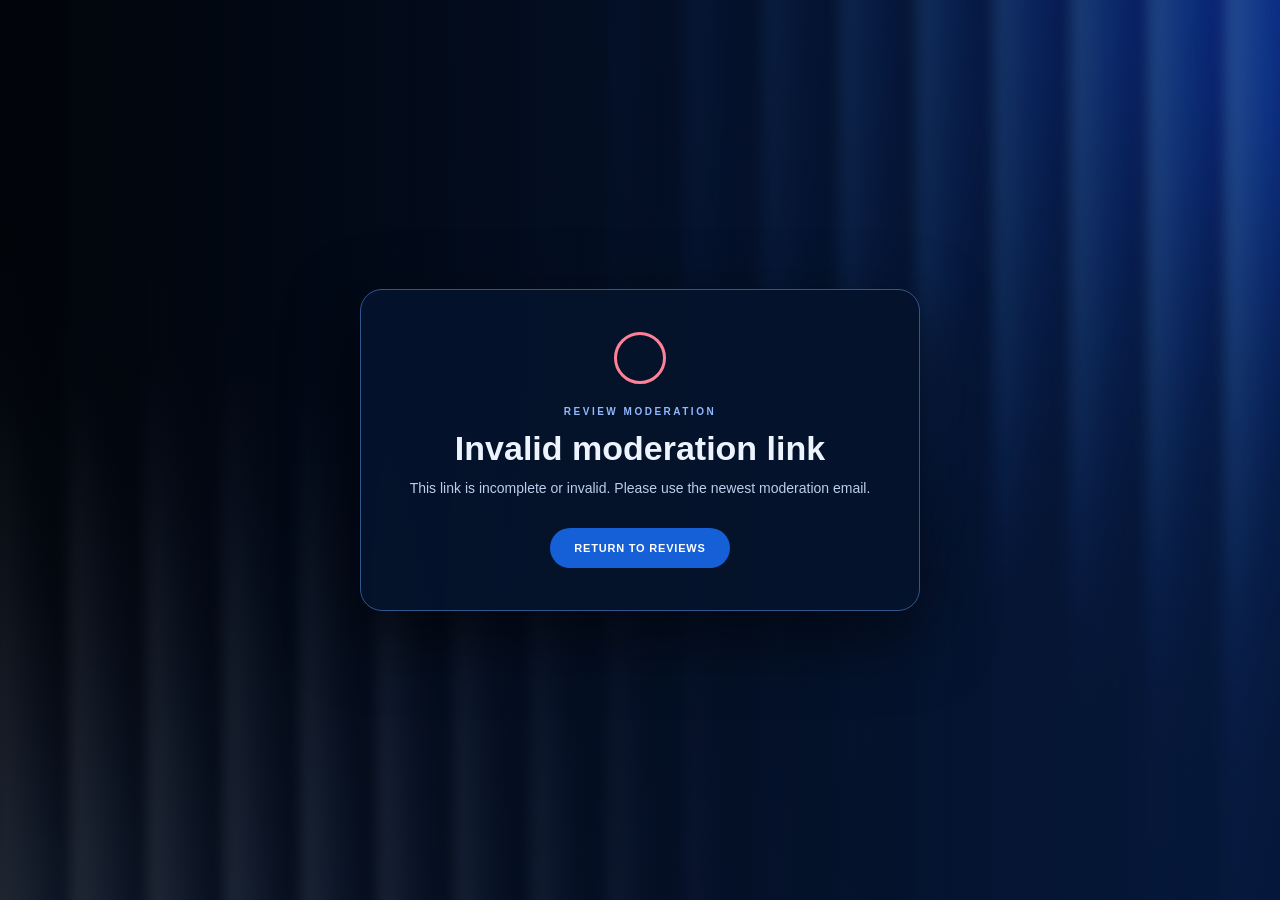
==== review-moderation.html @ 0f790520 "Route review actions through portfolio gateway" ====
<!doctype html>
<html lang="en">
<head>
  <meta charset="utf-8">
  <meta name="viewport" content="width=device-width, initial-scale=1">
  <meta name="robots" content="noindex, nofollow">
  <title>Review Moderation | Jerome Balangue</title>
  <style>
    :root {
      color-scheme: dark;
      font-family: Arial, Helvetica, sans-serif;
    }

    * {
      box-sizing: border-box;
    }

    body {
      min-height: 100vh;
      margin: 0;
      display: grid;
      place-items: center;
      padding: 24px;
      color: #eef4ff;
      background:
        linear-gradient(90deg, rgba(1, 5, 12, 0.72), rgba(15, 68, 166, 0.36)),
        #02050c url("static/media/images/site/portfolio-background.png") center / cover no-repeat;
    }

    main {
      width: min(100%, 560px);
      padding: 42px 36px;
      border: 1px solid #31568e;
      border-radius: 22px;
      background: rgba(5, 18, 43, 0.96);
      box-shadow: 0 24px 70px rgba(0, 0, 0, 0.55);
      text-align: center;
    }

    .spinner {
      width: 52px;
      height: 52px;
      margin: 0 auto;
      border: 3px solid rgba(145, 184, 251, 0.24);
      border-top-color: #91b8fb;
      border-radius: 50%;
      animation: spin 0.8s linear infinite;
    }

    .eyebrow {
      margin-top: 22px;
      color: #91b8fb;
      font-size: 10px;
      font-weight: 800;
      letter-spacing: 2.5px;
      text-transform: uppercase;
    }

    h1 {
      margin: 12px 0 10px;
      font-size: clamp(1.75rem, 7vw, 2.125rem);
      line-height: 1.12;
    }

    p {
      margin: 0;
      color: #bdcdea;
      font-size: 14px;
      line-height: 1.7;
    }

    a {
      display: none;
      margin-top: 28px;
      padding: 14px 24px;
      border-radius: 999px;
      color: #fff;
      background: #155fd7;
      font-size: 11px;
      font-weight: 800;
      letter-spacing: 0.8px;
      text-decoration: none;
      text-transform: uppercase;
    }

    main[data-state="error"] .spinner {
      border-color: #ff8197;
      animation: none;
    }

    main[data-state="error"] a {
      display: inline-block;
    }

    @keyframes spin {
      to { transform: rotate(360deg); }
    }

    @media (prefers-reduced-motion: reduce) {
      .spinner { animation: none; }
    }
  </style>
</head>
<body>
  <main data-state="loading">
    <div class="spinner" aria-hidden="true"></div>
    <div class="eyebrow">Review moderation</div>
    <h1>Opening your secure review action...</h1>
    <p data-message>Please wait while we connect to the review service.</p>
    <a href="./#reviews">Return to reviews</a>
  </main>

  <script>
    (() => {
      "use strict";

      const webAppUrl = "https://script.google.com/macros/s/AKfycbxwS5NBw7Lqgjas7Kh7P2QtIq_b2PMLZejBw3RN6jmFLuJ493m_xT1vEsq8akp2TU0F-A/exec";
      const page = document.querySelector("main");
      const heading = document.querySelector("h1");
      const message = document.querySelector("[data-message]");
      const parameters = new URLSearchParams(window.location.hash.slice(1));
      const action = parameters.get("reviewAction") || "";
      const reviewId = parameters.get("reviewId") || "";
      const reviewToken = parameters.get("reviewToken") || "";
      const validAction = action === "approve" || action === "reject";

      if (!validAction || !/^[a-f0-9]{32}$/i.test(reviewId) || !/^[a-f0-9]{64}$/i.test(reviewToken)) {
        page.dataset.state = "error";
        heading.textContent = "Invalid moderation link";
        message.textContent = "This link is incomplete or invalid. Please use the newest moderation email.";
        return;
      }

      const destination = new URL(webAppUrl);
      destination.searchParams.set("reviewAction", action);
      destination.searchParams.set("reviewId", reviewId);
      destination.searchParams.set("reviewToken", reviewToken);
      window.location.replace(destination.toString());
    })();
  </script>
</body>
</html>
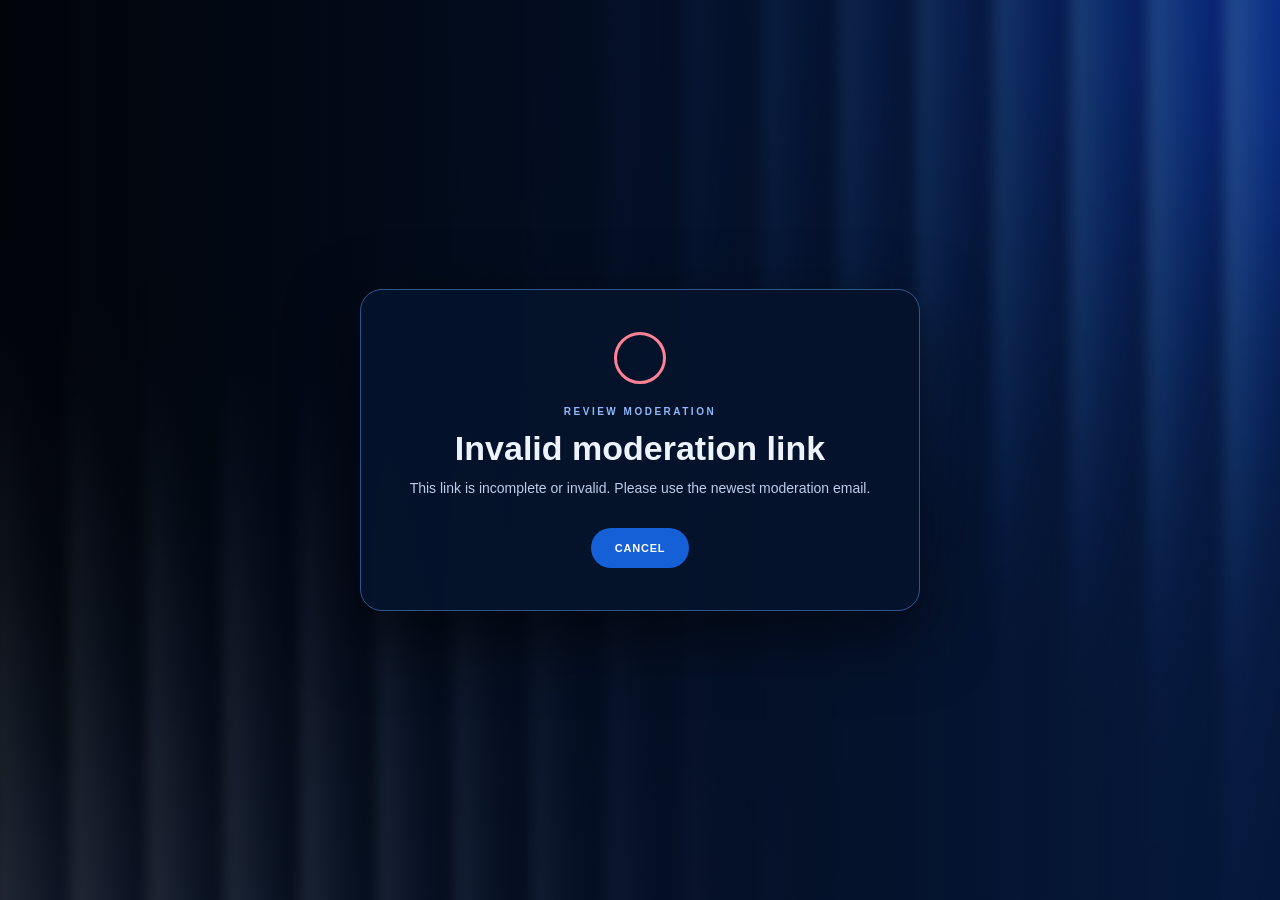
==== commit 6a084acc: "Require owner authentication for review moderation" ====
--- a/review-moderation.html
+++ b/review-moderation.html
@@ -69,13 +69,17 @@
       line-height: 1.7;
     }
 
-    a {
+    a,
+    button {
       display: none;
       margin-top: 28px;
       padding: 14px 24px;
+      border: 0;
       border-radius: 999px;
       color: #fff;
       background: #155fd7;
+      cursor: pointer;
+      font-family: inherit;
       font-size: 11px;
       font-weight: 800;
       letter-spacing: 0.8px;
@@ -83,12 +87,51 @@
       text-transform: uppercase;
     }
 
+    main[data-state="confirm"] .spinner {
+      display: grid;
+      place-items: center;
+      border-color: #91b8fb;
+      color: #91b8fb;
+      animation: none;
+    }
+
+    main[data-state="confirm"] .spinner::after {
+      content: "\1f512";
+      font-size: 21px;
+    }
+
+    main[data-state="confirm"] button,
+    main[data-state="confirm"] a {
+      display: inline-block;
+    }
+
+    main[data-state="confirm"] a {
+      margin-left: 8px;
+      border: 1px solid #5575a7;
+      background: transparent;
+    }
+
     main[data-state="error"] .spinner {
       border-color: #ff8197;
       animation: none;
     }
 
-    main[data-state="error"] a {
+    main[data-state="complete"] .spinner {
+      display: grid;
+      place-items: center;
+      border-color: #57d6a3;
+      color: #57d6a3;
+      animation: none;
+    }
+
+    main[data-state="complete"] .spinner::after {
+      content: "\2713";
+      font-size: 26px;
+      font-weight: 800;
+    }
+
+    main[data-state="error"] a,
+    main[data-state="complete"] a {
       display: inline-block;
     }
 
@@ -107,17 +150,19 @@
     <div class="eyebrow">Review moderation</div>
     <h1>Opening your secure review action...</h1>
     <p data-message>Please wait while we connect to the review service.</p>
-    <a href="./#reviews">Return to reviews</a>
+    <button type="button" data-confirm>Continue as Jerome</button>
+    <a href="./#reviews">Cancel</a>
   </main>
 
   <script>
     (() => {
       "use strict";
 
-      const webAppUrl = "https://script.google.com/macros/s/AKfycbxwS5NBw7Lqgjas7Kh7P2QtIq_b2PMLZejBw3RN6jmFLuJ493m_xT1vEsq8akp2TU0F-A/exec";
+      const ownerWebAppUrl = "https://script.google.com/a/gmail.com/macros/s/AKfycbyc81epxNpehBmO-qObFjn76f3UxAPtw1w3_FOHyP6Z67LlSlL0w95nL3pJSbI360-4Vw/exec";
       const page = document.querySelector("main");
       const heading = document.querySelector("h1");
       const message = document.querySelector("[data-message]");
+      const confirmButton = document.querySelector("[data-confirm]");
       const parameters = new URLSearchParams(window.location.hash.slice(1));
       const action = parameters.get("reviewAction") || "";
       const reviewId = parameters.get("reviewId") || "";
@@ -131,11 +176,23 @@
         return;
       }
 
-      const destination = new URL(webAppUrl);
+      const destination = new URL(ownerWebAppUrl);
       destination.searchParams.set("reviewAction", action);
       destination.searchParams.set("reviewId", reviewId);
       destination.searchParams.set("reviewToken", reviewToken);
-      window.location.replace(destination.toString());
+      page.dataset.state = "confirm";
+      heading.textContent = action === "approve" ? "Confirm Accept & Post" : "Confirm Decline & Delete";
+      message.textContent = "Google will verify that you are signed in as balanguejerome@gmail.com before this action is applied.";
+      confirmButton.textContent = action === "approve" ? "Accept & Post as Jerome" : "Decline & Delete as Jerome";
+      confirmButton.addEventListener("click", () => {
+        confirmButton.disabled = true;
+        confirmButton.textContent = "Opening secure approval...";
+        window.history.replaceState(null, "", window.location.pathname + window.location.search);
+        const accountChooser = new URL("https://accounts.google.com/AccountChooser");
+        accountChooser.searchParams.set("Email", "balanguejerome@gmail.com");
+        accountChooser.searchParams.set("continue", destination.toString());
+        window.location.assign(accountChooser.toString());
+      }, { once: true });
     })();
   </script>
 </body>
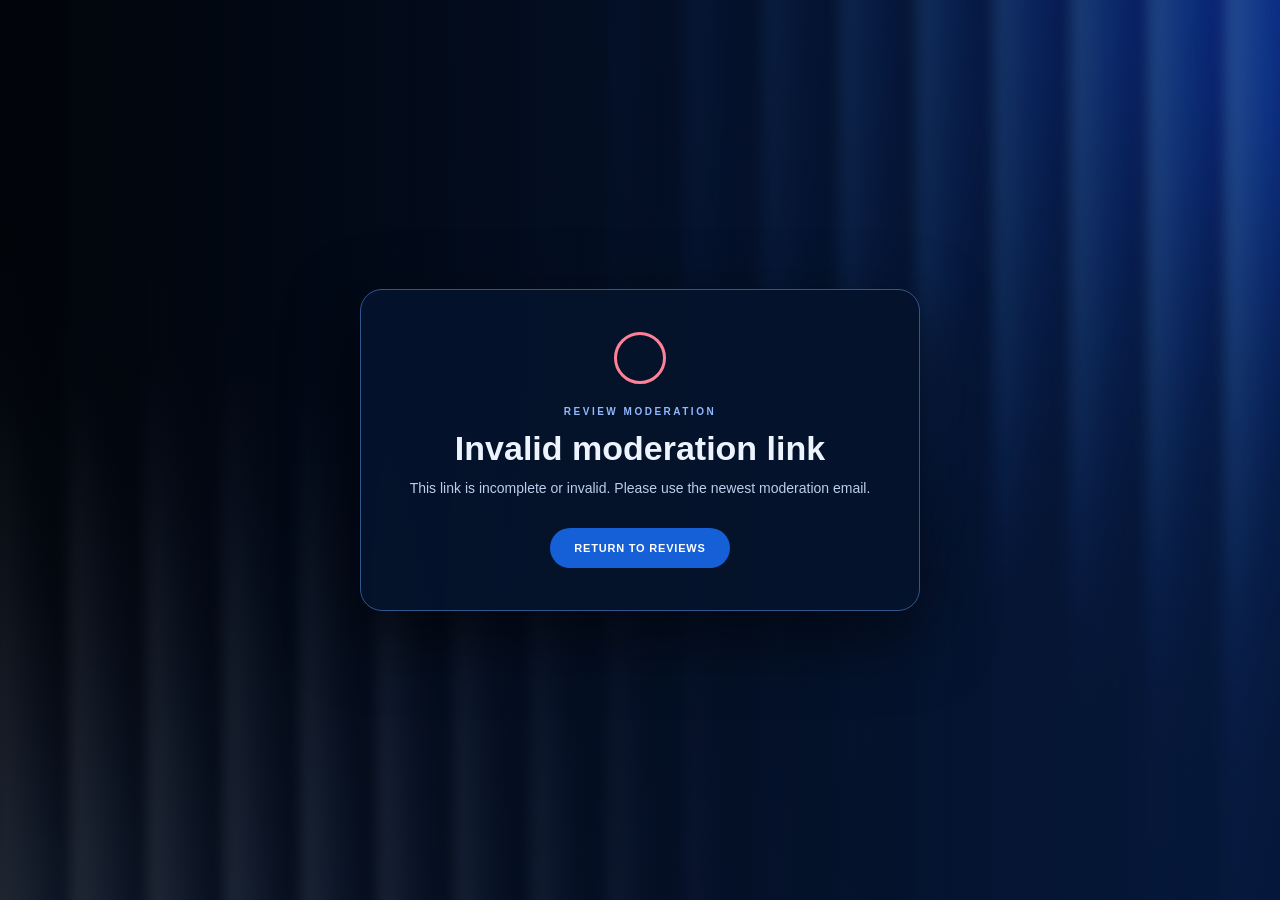
==== commit e5033fb7: "Restore anonymous review moderation flow" ====
--- a/review-moderation.html
+++ b/review-moderation.html
@@ -69,46 +69,18 @@
       line-height: 1.7;
     }
 
-    a,
-    button {
+    a {
       display: none;
       margin-top: 28px;
       padding: 14px 24px;
-      border: 0;
       border-radius: 999px;
       color: #fff;
       background: #155fd7;
-      cursor: pointer;
-      font-family: inherit;
       font-size: 11px;
       font-weight: 800;
       letter-spacing: 0.8px;
       text-decoration: none;
       text-transform: uppercase;
-    }
-
-    main[data-state="confirm"] .spinner {
-      display: grid;
-      place-items: center;
-      border-color: #91b8fb;
-      color: #91b8fb;
-      animation: none;
-    }
-
-    main[data-state="confirm"] .spinner::after {
-      content: "\1f512";
-      font-size: 21px;
-    }
-
-    main[data-state="confirm"] button,
-    main[data-state="confirm"] a {
-      display: inline-block;
-    }
-
-    main[data-state="confirm"] a {
-      margin-left: 8px;
-      border: 1px solid #5575a7;
-      background: transparent;
     }
 
     main[data-state="error"] .spinner {
@@ -150,19 +122,17 @@
     <div class="eyebrow">Review moderation</div>
     <h1>Opening your secure review action...</h1>
     <p data-message>Please wait while we connect to the review service.</p>
-    <button type="button" data-confirm>Continue as Jerome</button>
-    <a href="./#reviews">Cancel</a>
+    <a href="./#reviews">Return to reviews</a>
   </main>
 
   <script>
-    (() => {
+    (async () => {
       "use strict";
 
-      const ownerWebAppUrl = "https://script.google.com/a/gmail.com/macros/s/AKfycbyc81epxNpehBmO-qObFjn76f3UxAPtw1w3_FOHyP6Z67LlSlL0w95nL3pJSbI360-4Vw/exec";
+      const moderationWebAppUrl = "https://script.google.com/macros/s/AKfycbyc81epxNpehBmO-qObFjn76f3UxAPtw1w3_FOHyP6Z67LlSlL0w95nL3pJSbI360-4Vw/exec";
       const page = document.querySelector("main");
       const heading = document.querySelector("h1");
       const message = document.querySelector("[data-message]");
-      const confirmButton = document.querySelector("[data-confirm]");
       const parameters = new URLSearchParams(window.location.hash.slice(1));
       const action = parameters.get("reviewAction") || "";
       const reviewId = parameters.get("reviewId") || "";
@@ -176,23 +146,32 @@
         return;
       }
 
-      const destination = new URL(ownerWebAppUrl);
+      const destination = new URL(moderationWebAppUrl);
       destination.searchParams.set("reviewAction", action);
       destination.searchParams.set("reviewId", reviewId);
       destination.searchParams.set("reviewToken", reviewToken);
-      page.dataset.state = "confirm";
-      heading.textContent = action === "approve" ? "Confirm Accept & Post" : "Confirm Decline & Delete";
-      message.textContent = "Google will verify that you are signed in as balanguejerome@gmail.com before this action is applied.";
-      confirmButton.textContent = action === "approve" ? "Accept & Post as Jerome" : "Decline & Delete as Jerome";
-      confirmButton.addEventListener("click", () => {
-        confirmButton.disabled = true;
-        confirmButton.textContent = "Opening secure approval...";
-        window.history.replaceState(null, "", window.location.pathname + window.location.search);
-        const accountChooser = new URL("https://accounts.google.com/AccountChooser");
-        accountChooser.searchParams.set("Email", "balanguejerome@gmail.com");
-        accountChooser.searchParams.set("continue", destination.toString());
-        window.location.assign(accountChooser.toString());
-      }, { once: true });
+      heading.textContent = action === "approve" ? "Accepting and posting review..." : "Declining and deleting review...";
+      window.history.replaceState(null, "", window.location.pathname + window.location.search);
+
+      try {
+        await fetch(destination.toString(), {
+          method: "GET",
+          mode: "no-cors",
+          credentials: "omit",
+          cache: "no-store",
+          redirect: "follow",
+          referrerPolicy: "no-referrer"
+        });
+        page.dataset.state = "complete";
+        heading.textContent = action === "approve" ? "Review accepted and posted" : "Review declined and deleted";
+        message.textContent = action === "approve"
+          ? "The review action was sent securely. Open the reviews page to see the published review."
+          : "The review action was sent securely and the pending review was removed.";
+      } catch (error) {
+        page.dataset.state = "error";
+        heading.textContent = "Could not reach the review service";
+        message.textContent = "Please retry from the newest email. If the service is temporarily unavailable, try again in a moment.";
+      }
     })();
   </script>
 </body>
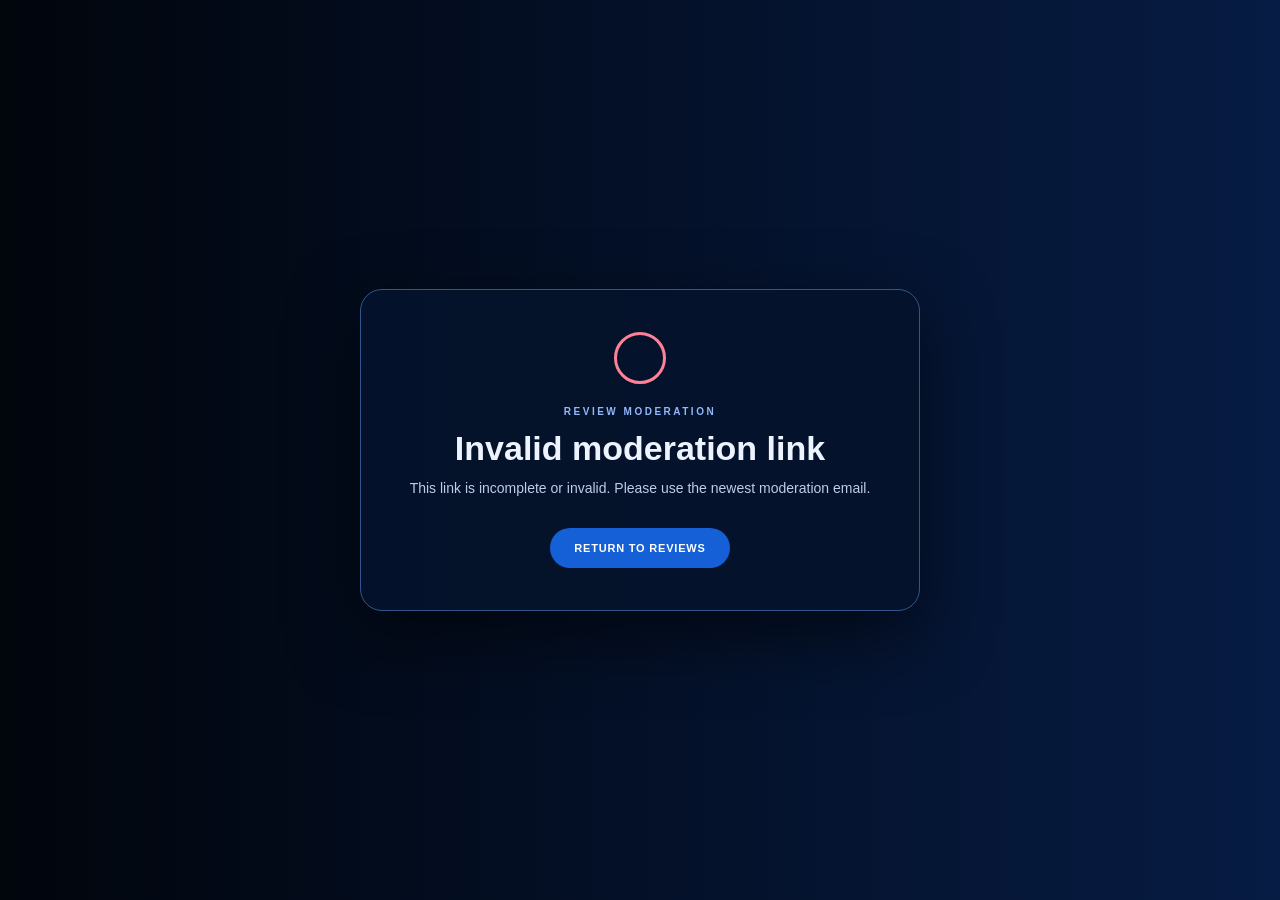
==== commit 08d959ec: "Move portfolio media delivery to Google Drive" ====
--- a/review-moderation.html
+++ b/review-moderation.html
@@ -24,7 +24,7 @@
       color: #eef4ff;
       background:
         linear-gradient(90deg, rgba(1, 5, 12, 0.72), rgba(15, 68, 166, 0.36)),
-        #02050c url("static/media/images/site/portfolio-background.png") center / cover no-repeat;
+        #02050c url("https://drive.google.com/thumbnail?id=1Ot_dZXQnqWO_bNbGQE6gdhXietuIP2UV&sz=w4096") center / cover no-repeat;
     }
 
     main {
